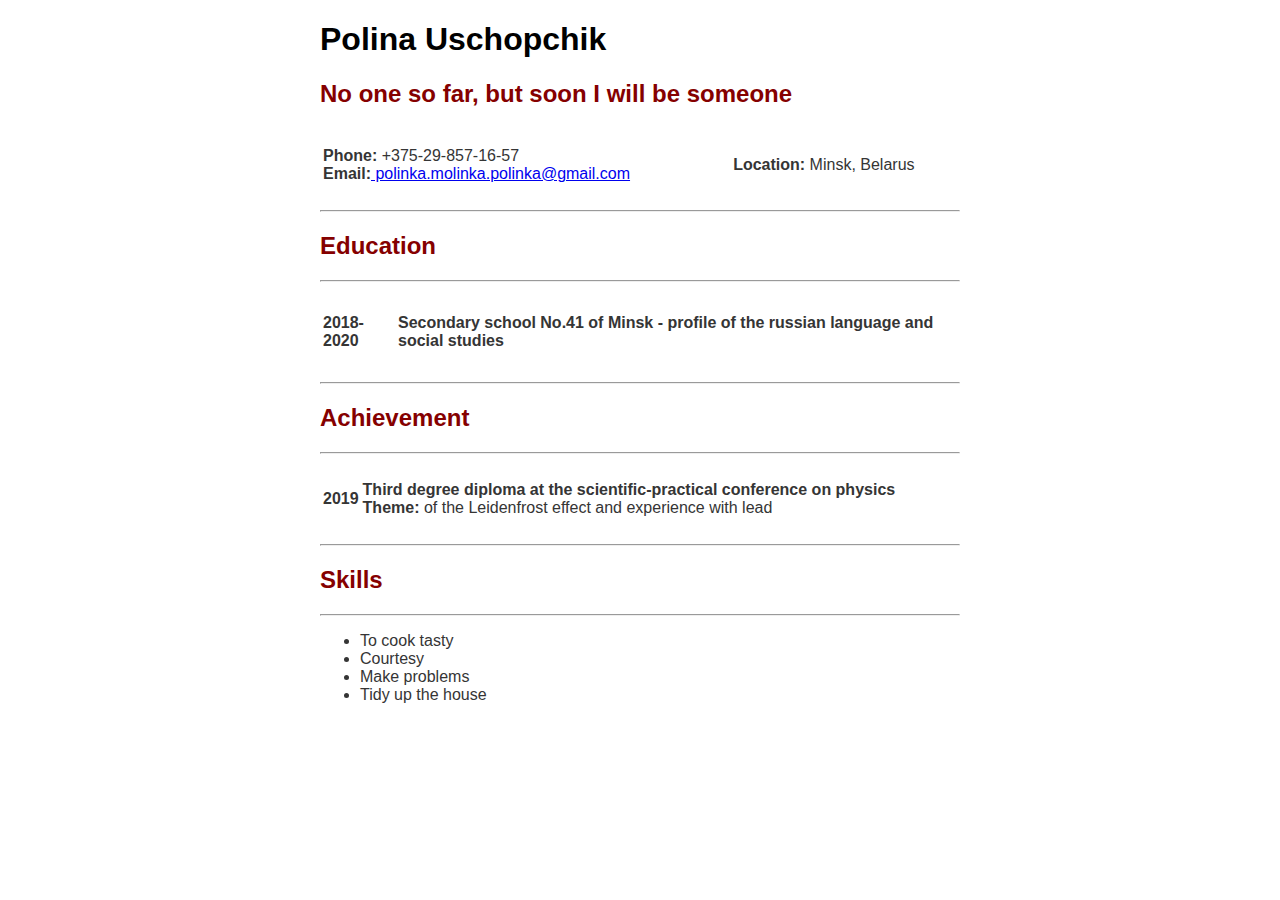
==== index.html @ 1aec9120 "add a style.css in cv" ====
<!DOCTYPE html>
<html lang="en">
    <head>
        <title>cv</title>
        <meta charset="UTF-8">
        <meta name="viewport" content="widht=device-widht, initial-scale=1.0">
        <link rel="stylesheet" href="style.css">
    </head>
    <body>
        <header>
            <h1>Polina Uschopchik</h1>
            <h2>No one so far, but soon I will be someone</h2>
        </header>
        <main>
            <table>
                <tr>
                    <td width="69%">
                        <p>
                            <strong>Phone:</strong> +375-29-857-16-57<br>
                            <strong>Email:</strong><a href="mailto: aslamov.yura@gmail.com"> polinka.molinka.polinka@gmail.com</a><br>
                        </p>
                    </td>
                    <td width="69%">
                        <p>
                            <strong>Location:</strong> Minsk, Belarus<br>
                        </p>
                    </td>
                </tr>
            </table>
            
            <hr>
            <h2>Education</h2>
            <hr>
            <table>
                <tr>
                    <td class="left"><h4>2018-2020</h4></td>
                    <td>
                        <h4>Secondary school No.41 of Minsk - profile of the russian language and social studies</h4>
                    </td>
                </tr>
            </table>
            <hr>
            <h2>Achievement</h2>
            <hr>
            <table>
                <tr>
                    <td class="left"><h4>2019</h4></td>
                    <td>
                        <p><strong>Third degree diploma at the scientific-practical conference on physics</strong><br>
                        <strong>Theme:</strong> of the Leidenfrost effect and experience with lead</p>
                    </td>
                </tr>
            </table>
            <hr>
            <h2>Skills</h2>
            <hr>
            <ul>
                <li>To cook tasty</li>
                <li>Courtesy</li>
                <li>Make problems</li>
                <li>Tidy up the house</li>
            </ul>
        </main>
    </body>
</html>
---- style.css ----
body{
    text-align: center;
	margin-left: 25%;
    margin-right: 25%;
    text-align: left;
    font-family: 'Trebuchet MS', 'Lucida Sans Unicode', 'Lucida Grande', 'Lucida Sans', Arial, sans-serif;
}

p, li, h4{
    color: #353535;
}
h2{
    color: #850000;
}
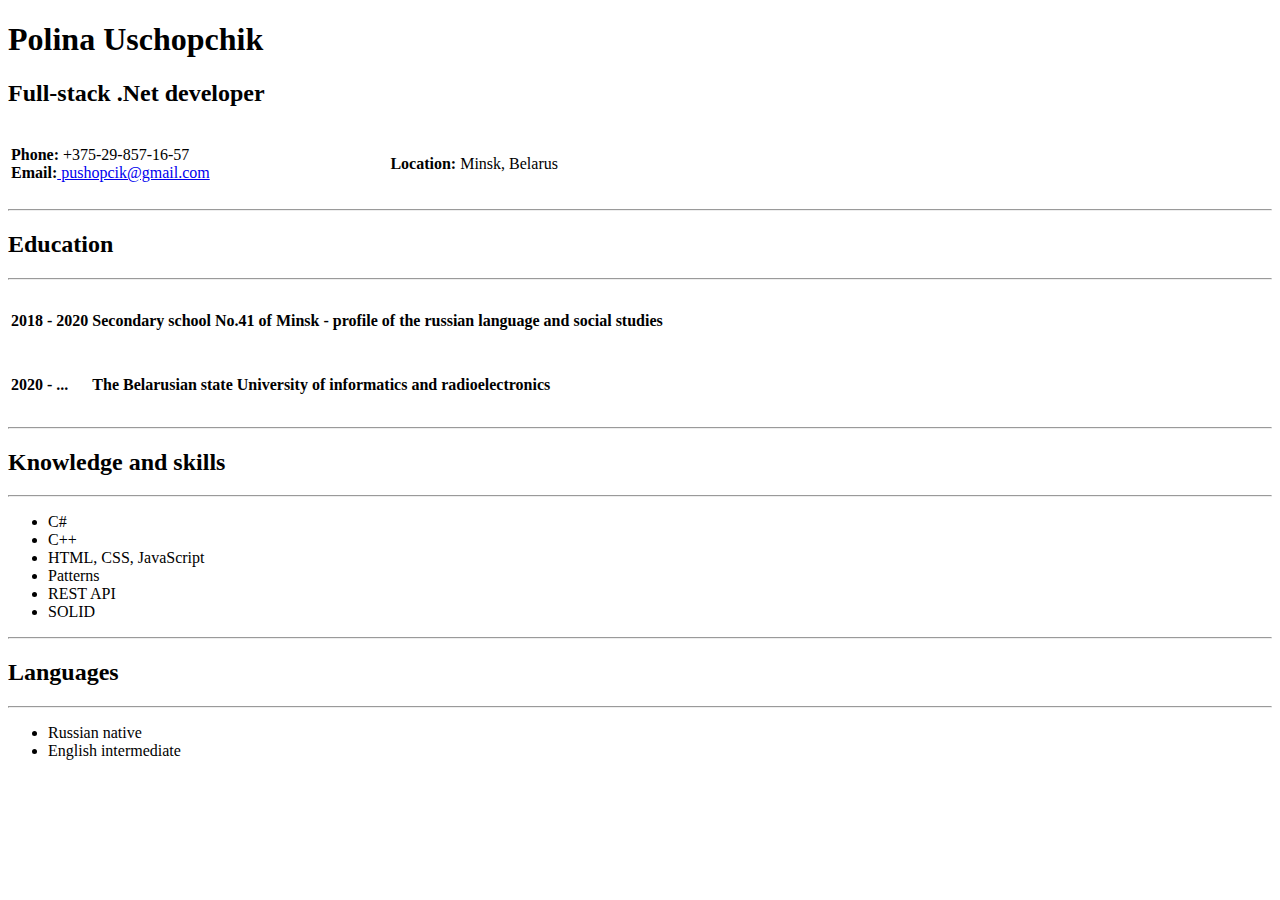
==== commit 3d1c3a77: "update cv" ====
--- a/index.html
+++ b/index.html
@@ -9,7 +9,7 @@
     <body>
         <header>
             <h1>Polina Uschopchik</h1>
-            <h2>No one so far, but soon I will be someone</h2>
+            <h2>Full-stack .Net developer</h2>
         </header>
         <main>
             <table>
@@ -17,7 +17,7 @@
                     <td width="69%">
                         <p>
                             <strong>Phone:</strong> +375-29-857-16-57<br>
-                            <strong>Email:</strong><a href="mailto: aslamov.yura@gmail.com"> polinka.molinka.polinka@gmail.com</a><br>
+                            <strong>Email:</strong><a href="pushopcik@gmail.com"> pushopcik@gmail.com</a><br>
                         </p>
                     </td>
                     <td width="69%">
@@ -33,32 +33,37 @@
             <hr>
             <table>
                 <tr>
-                    <td class="left"><h4>2018-2020</h4></td>
+                    <td class="left"><h4>2018 - 2020</h4></td>
                     <td>
                         <h4>Secondary school No.41 of Minsk - profile of the russian language and social studies</h4>
                     </td>
                 </tr>
-            </table>
-            <hr>
-            <h2>Achievement</h2>
-            <hr>
-            <table>
                 <tr>
-                    <td class="left"><h4>2019</h4></td>
+                    <td class="left"><h4>2020 - ...</h4></td>
                     <td>
-                        <p><strong>Third degree diploma at the scientific-practical conference on physics</strong><br>
-                        <strong>Theme:</strong> of the Leidenfrost effect and experience with lead</p>
+                        <h4>The Belarusian state University of informatics and radioelectronics</h4>
                     </td>
                 </tr>
             </table>
+
             <hr>
-            <h2>Skills</h2>
+            <h2>Knowledge and skills</h2>
             <hr>
             <ul>
-                <li>To cook tasty</li>
-                <li>Courtesy</li>
-                <li>Make problems</li>
-                <li>Tidy up the house</li>
+                <li>C#</li>
+                <li>C++</li>
+                <li>HTML, CSS, JavaScript</li>
+                <li>Patterns</li>
+                <li>REST API</li>
+                <li>SOLID</li>
+            </ul>
+
+            <hr>
+            <h2>Languages</h2>
+            <hr>
+            <ul>
+                <li>Russian native</li>
+                <li>English intermediate</li>
             </ul>
         </main>
     </body>
